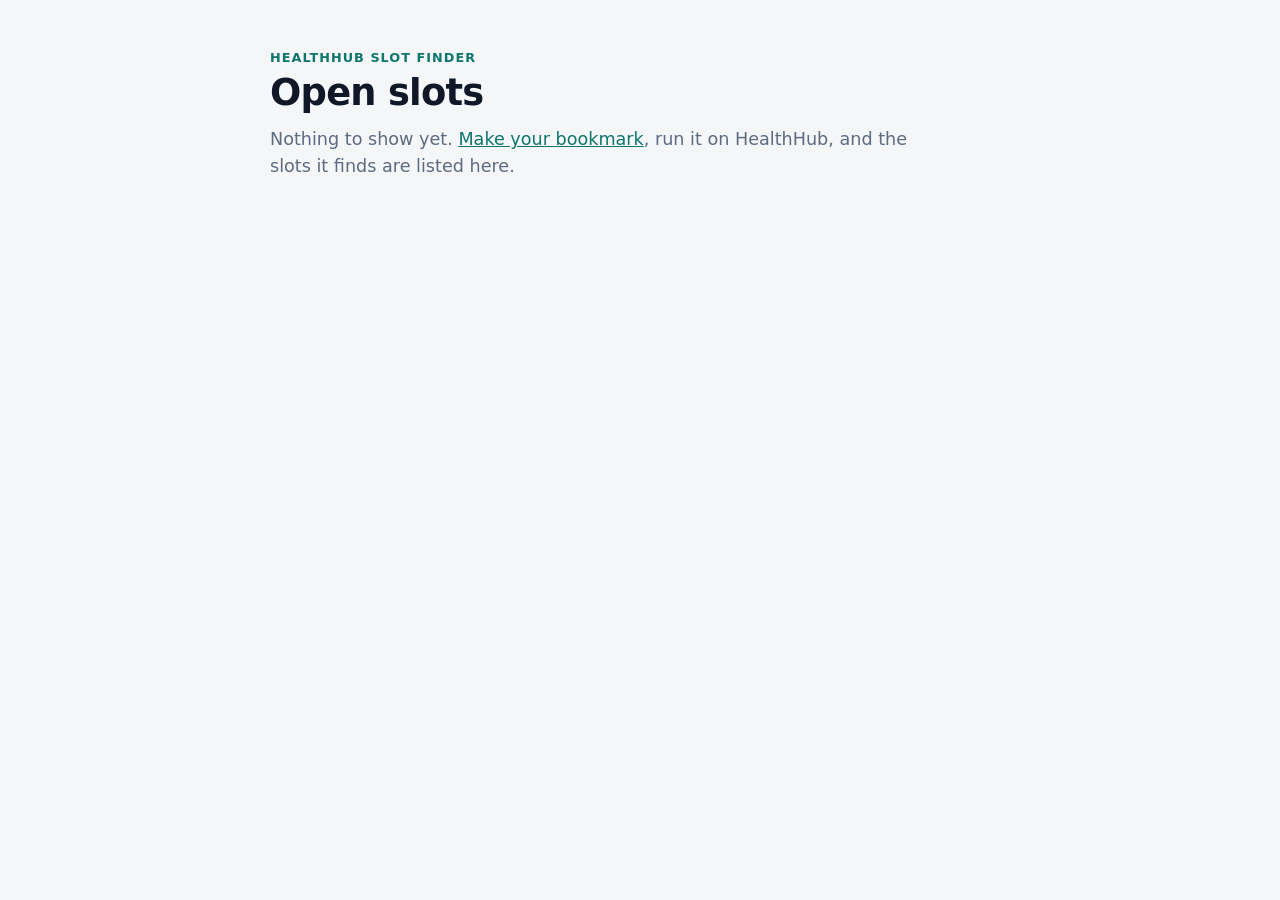
==== docs/results.html @ 545027fa "Add GitHub Pages site that builds a slot-finder bookmarklet The page in docs/ lets you tick appointm" ====
<!doctype html>
<html lang="en">
<head>
  <meta charset="utf-8">
  <meta name="viewport" content="width=device-width, initial-scale=1">
  <meta name="robots" content="noindex">
  <title>Open slots · HealthHub slot finder</title>
  <link rel="icon" href="data:image/svg+xml,<svg xmlns='http://www.w3.org/2000/svg' viewBox='0 0 100 100'><text y='.9em' font-size='90'>🗓️</text></svg>">
  <link rel="stylesheet" href="style.css">
</head>
<body>
  <main>
    <header>
      <p class="eyebrow"><a href="./">HealthHub slot finder</a></p>
      <h1>Open slots</h1>
      <p class="lede" id="searched"></p>
    </header>
    <div id="results"></div>
  </main>

  <script src="results.js"></script>
</body>
</html>
---- docs/style.css ----
:root {
  color-scheme: light dark;
  --bg: #f4f6f8;
  --surface: #fff;
  --text: #101828;
  --muted: #5d6b82;
  --line: #e1e6ed;
  --accent: #0f766e;
  --accent-soft: #e3f4f1;
  --on-accent: #fff;
  --warn-bg: #fef3c7;
  --warn-text: #78350f;
}

@media (prefers-color-scheme: dark) {
  :root {
    --bg: #0d1117;
    --surface: #161b22;
    --text: #e6edf3;
    --muted: #9aa7b8;
    --line: #2b3440;
    --accent: #2dd4bf;
    --accent-soft: #11312e;
    --on-accent: #062a26;
    --warn-bg: #3b2f0b;
    --warn-text: #fde68a;
  }
}

* {
  box-sizing: border-box;
}

[hidden] {
  display: none !important;
}

body {
  margin: 0;
  background: var(--bg);
  color: var(--text);
  font: 16px/1.55 system-ui, -apple-system, "Segoe UI", Roboto, sans-serif;
}

main {
  max-width: 780px;
  margin: 0 auto;
  padding: 48px 20px 64px;
}

a {
  color: var(--accent);
}

h1 {
  margin: 4px 0 12px;
  font-size: clamp(1.7rem, 5vw, 2.3rem);
  line-height: 1.15;
  letter-spacing: -0.02em;
}

h2 {
  margin: 0 0 4px;
  font-size: 1.2rem;
}

h3 {
  margin: 0;
  font-size: 1rem;
}

p {
  margin: 0 0 12px;
}

.eyebrow {
  margin: 0;
  color: var(--accent);
  font-size: 0.8rem;
  font-weight: 700;
  letter-spacing: 0.08em;
  text-transform: uppercase;
}

.eyebrow a {
  text-decoration: none;
}

.lede {
  max-width: 60ch;
  color: var(--muted);
  font-size: 1.1rem;
}

.hint {
  color: var(--muted);
  font-size: 0.9rem;
}

.card {
  margin-top: 20px;
  padding: 24px;
  border: 1px solid var(--line);
  border-radius: 16px;
  background: var(--surface);
}

.notice {
  margin-top: 20px;
  padding: 12px 16px;
  border-radius: 12px;
  background: var(--warn-bg);
  color: var(--warn-text);
  font-weight: 600;
}

/* --- generator ------------------------------------------------------------ */

.steps {
  counter-reset: step;
}

.steps > .card > h2::before {
  counter-increment: step;
  content: counter(step);
  display: inline-grid;
  place-items: center;
  width: 1.7em;
  height: 1.7em;
  margin-right: 10px;
  border-radius: 50%;
  background: var(--accent-soft);
  color: var(--accent);
  font-size: 0.9rem;
}

.filter {
  width: 100%;
  margin: 8px 0 10px;
  padding: 9px 12px;
  border: 1px solid var(--line);
  border-radius: 10px;
  background: var(--bg);
  color: inherit;
  font: inherit;
}

.scroll {
  max-height: 340px;
  overflow-y: auto;
  padding: 0 8px 8px;
  border: 1px solid var(--line);
  border-radius: 12px;
}

.group h3 {
  margin: 14px 8px 4px;
  color: var(--muted);
  font-size: 0.75rem;
  letter-spacing: 0.06em;
  text-transform: uppercase;
}

.grid {
  display: grid;
  grid-template-columns: repeat(auto-fill, minmax(220px, 1fr));
  gap: 0 12px;
  margin-top: 8px;
}

.option {
  display: flex;
  gap: 10px;
  align-items: flex-start;
  padding: 6px 8px;
  border-radius: 8px;
  cursor: pointer;
}

.option:hover {
  background: var(--accent-soft);
}

.option input {
  flex: none;
  width: 18px;
  height: 18px;
  margin: 3px 0 0;
  accent-color: var(--accent);
}

.chips {
  display: flex;
  flex-wrap: wrap;
  gap: 8px;
  margin-top: 12px;
}

.chip {
  padding: 7px 14px;
  border: 1px solid var(--line);
  border-radius: 999px;
  font-weight: 600;
  cursor: pointer;
}

.chip input {
  position: absolute;
  opacity: 0;
}

.chip:has(input:checked) {
  border-color: var(--accent);
  background: var(--accent);
  color: var(--on-accent);
}

.chip:has(input:focus-visible) {
  outline: 2px solid var(--accent);
  outline-offset: 2px;
}

.text-button {
  padding: 0;
  border: 0;
  background: none;
  color: var(--accent);
  font: inherit;
  font-size: 0.9rem;
  text-decoration: underline;
  cursor: pointer;
}

.summary {
  margin: 12px 0 18px;
  padding: 12px 16px;
  border-radius: 12px;
  background: var(--accent-soft);
}

.bookmark {
  display: flex;
  flex-wrap: wrap;
  gap: 12px 16px;
  align-items: center;
}

.bookmarklet {
  padding: 12px 22px;
  border-radius: 999px;
  background: var(--accent);
  color: var(--on-accent);
  font-weight: 700;
  text-decoration: none;
  cursor: grab;
  box-shadow: 0 6px 16px rgb(15 118 110 / 30%);
}

.bookmarklet:not([href]) {
  background: var(--line);
  color: var(--muted);
  box-shadow: none;
  cursor: not-allowed;
}

.how {
  margin: 20px 0 0;
  padding-left: 1.3em;
}

.how li {
  margin-bottom: 8px;
}

kbd {
  padding: 1px 6px;
  border: 1px solid var(--line);
  border-radius: 6px;
  background: var(--bg);
  font: inherit;
  font-size: 0.85em;
}

.notes {
  margin-top: 28px;
  color: var(--muted);
  font-size: 0.9rem;
}

.notes ul {
  margin: 0;
  padding-left: 1.2em;
}

.notes li {
  margin-bottom: 6px;
}

/* --- results -------------------------------------------------------------- */

.clinic {
  margin-top: 20px;
  padding-top: 16px;
  border-top: 1px solid var(--line);
}

.clinic h3 span {
  margin-left: 8px;
  color: var(--muted);
  font-size: 0.85rem;
  font-weight: 400;
}

.day {
  display: grid;
  grid-template-columns: 9.5em 1fr;
  gap: 4px 12px;
  margin-top: 10px;
}

.day time {
  padding-top: 3px;
  font-weight: 600;
}

.times {
  display: flex;
  flex-wrap: wrap;
  gap: 6px;
}

.times span {
  padding: 3px 10px;
  border-radius: 999px;
  background: var(--accent-soft);
  color: var(--accent);
  font-size: 0.9rem;
  font-weight: 600;
  white-space: nowrap;
}

.rest {
  margin: 16px 0 0;
  color: var(--muted);
  font-size: 0.9rem;
}

@media (max-width: 520px) {
  .card {
    padding: 18px;
  }

  .day {
    grid-template-columns: 1fr;
  }
}
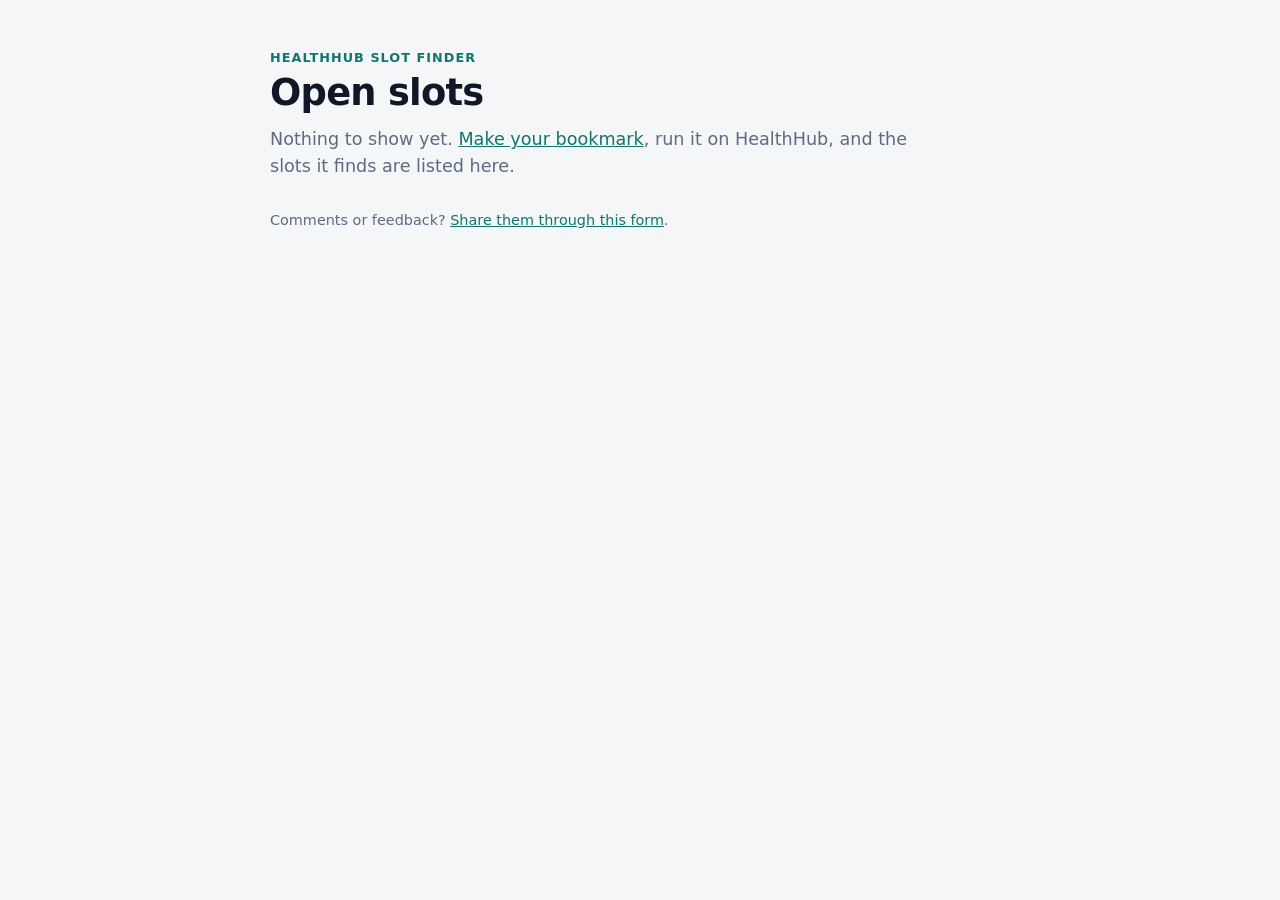
==== commit 0d4327be: "Link the results page to a feedback form Co-Authored-By: Claude Opus 5.5 <noreply@anthropic.com>" ====
--- a/docs/results.html
+++ b/docs/results.html
@@ -16,6 +16,7 @@
       <p class="lede" id="searched"></p>
     </header>
     <div id="results"></div>
+    <p class="notes">Comments or feedback? <a href="https://forms.gle/4JW96S9wJqR1uezdA" target="_blank" rel="noopener">Share them through this form</a>.</p>
   </main>
 
   <script src="results.js"></script>
--- a/docs/style.css
+++ b/docs/style.css
@@ -7,6 +7,7 @@
   --line: #e1e6ed;
   --accent: #0f766e;
   --accent-soft: #e3f4f1;
+  --land: #e4e9ef;
   --on-accent: #fff;
   --warn-bg: #fef3c7;
   --warn-text: #78350f;
@@ -21,6 +22,7 @@
     --line: #2b3440;
     --accent: #2dd4bf;
     --accent-soft: #11312e;
+    --land: #252d38;
     --on-accent: #062a26;
     --warn-bg: #3b2f0b;
     --warn-text: #fde68a;
@@ -169,6 +171,7 @@
 }
 
 .option {
+  position: relative;
   display: flex;
   gap: 10px;
   align-items: flex-start;
@@ -181,12 +184,155 @@
   background: var(--accent-soft);
 }
 
+.option:has(input:disabled) {
+  color: var(--muted);
+  cursor: default;
+}
+
+/* The "!" beside an option; its label doubles as the tooltip. */
+.info {
+  flex: none;
+  width: 20px;
+  height: 20px;
+  margin-top: 2px;
+  padding: 0;
+  border: 0;
+  border-radius: 50%;
+  background: var(--warn-bg);
+  color: var(--warn-text);
+  font: inherit;
+  font-size: 0.8rem;
+  font-weight: 700;
+  line-height: 20px;
+  cursor: help;
+}
+
+.info::after {
+  content: attr(aria-label);
+  position: absolute;
+  top: 100%;
+  right: 8px;
+  left: 36px;
+  z-index: 1;
+  display: none;
+  padding: 8px 12px;
+  border-radius: 8px;
+  background: var(--text);
+  color: var(--surface);
+  font-size: 0.85rem;
+  font-weight: 400;
+  line-height: 1.4;
+  text-align: left;
+}
+
+.info:hover::after,
+.info:focus::after {
+  display: block;
+}
+
 .option input {
   flex: none;
   width: 18px;
   height: 18px;
   margin: 3px 0 0;
   accent-color: var(--accent);
+}
+
+.map {
+  position: relative;
+  margin: 12px 0 8px;
+}
+
+.map svg {
+  display: block;
+  width: 100%;
+  height: auto;
+}
+
+.towns path {
+  fill: var(--land);
+  stroke: var(--surface);
+  stroke-linejoin: round;
+}
+
+.towns path.current {
+  fill: color-mix(in srgb, var(--accent) 30%, var(--land));
+}
+
+.town-names text {
+  fill: var(--muted);
+  font-size: 8.5px;
+  font-weight: 600;
+  text-anchor: middle;
+  paint-order: stroke;
+  stroke: var(--land);
+  stroke-width: 2.5px;
+  pointer-events: none;
+}
+
+.pin {
+  r: 5.5px;
+  fill: var(--surface);
+  stroke: var(--muted);
+  stroke-width: 1.5;
+  opacity: 0.6;
+  outline: none;
+}
+
+.pin.offered {
+  stroke: var(--accent);
+  opacity: 1;
+  cursor: pointer;
+}
+
+.pin.ticked {
+  r: 8px;
+  fill: var(--accent);
+  stroke: var(--surface);
+  stroke-width: 2;
+}
+
+.pin:hover,
+.pin:focus-visible {
+  stroke: var(--text);
+  stroke-width: 2.5;
+}
+
+.map-details {
+  --shift-x: -50%;
+  --shift-y: calc(-100% - 14px);
+  position: absolute;
+  top: var(--pin-y);
+  left: var(--pin-x);
+  z-index: 2;
+  display: grid;
+  gap: 2px;
+  width: max-content;
+  max-width: min(300px, 78vw);
+  padding: 10px 12px;
+  border-radius: 10px;
+  background: var(--text);
+  color: var(--surface);
+  font-size: 0.82rem;
+  line-height: 1.35;
+  pointer-events: none;
+  transform: translate(var(--shift-x), var(--shift-y));
+}
+
+.map-details.opens-right {
+  --shift-x: -16px;
+}
+
+.map-details.opens-left {
+  --shift-x: calc(-100% + 16px);
+}
+
+.map-details.opens-down {
+  --shift-y: 14px;
+}
+
+.map-details strong {
+  font-size: 0.9rem;
 }
 
 .chips {
@@ -287,6 +433,12 @@
   font-size: 0.9rem;
 }
 
+.notes h2 {
+  margin-bottom: 8px;
+  color: var(--text);
+  font-size: 1rem;
+}
+
 .notes ul {
   margin: 0;
   padding-left: 1.2em;
@@ -346,6 +498,23 @@
 }
 
 @media (max-width: 520px) {
+  .town-names {
+    display: none;
+  }
+
+  .map-details[class] {
+    --shift-x: -50%;
+    left: 50%;
+  }
+
+  .pin {
+    r: 8px;
+  }
+
+  .pin.ticked {
+    r: 12px;
+  }
+
   .card {
     padding: 18px;
   }
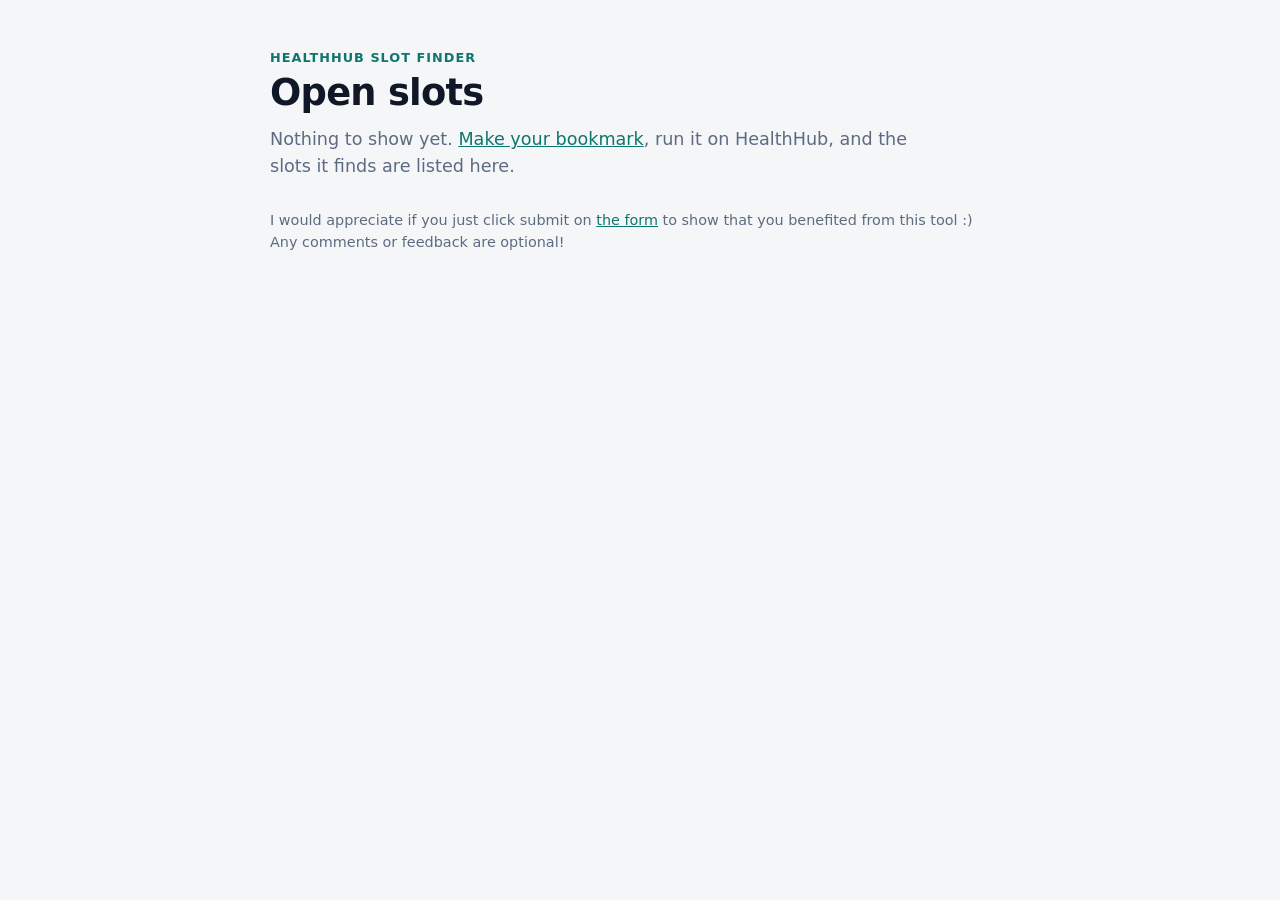
==== commit ab9682c3: "Reword the feedback line on the results page Co-Authored-By: Claude Opus 5.5 <noreply@anthropic.com>" ====
--- a/docs/results.html
+++ b/docs/results.html
@@ -16,7 +16,8 @@
       <p class="lede" id="searched"></p>
     </header>
     <div id="results"></div>
-    <p class="notes">Comments or feedback? <a href="https://forms.gle/4JW96S9wJqR1uezdA" target="_blank" rel="noopener">Share them through this form</a>.</p>
+    <p class="notes">I would appreciate if you just click submit on <a href="https://forms.gle/4JW96S9wJqR1uezdA" target="_blank" rel="noopener">the form</a> to show that you benefited from this tool :)<br>
+      Any comments or feedback are optional!</p>
   </main>
 
   <script src="results.js"></script>
